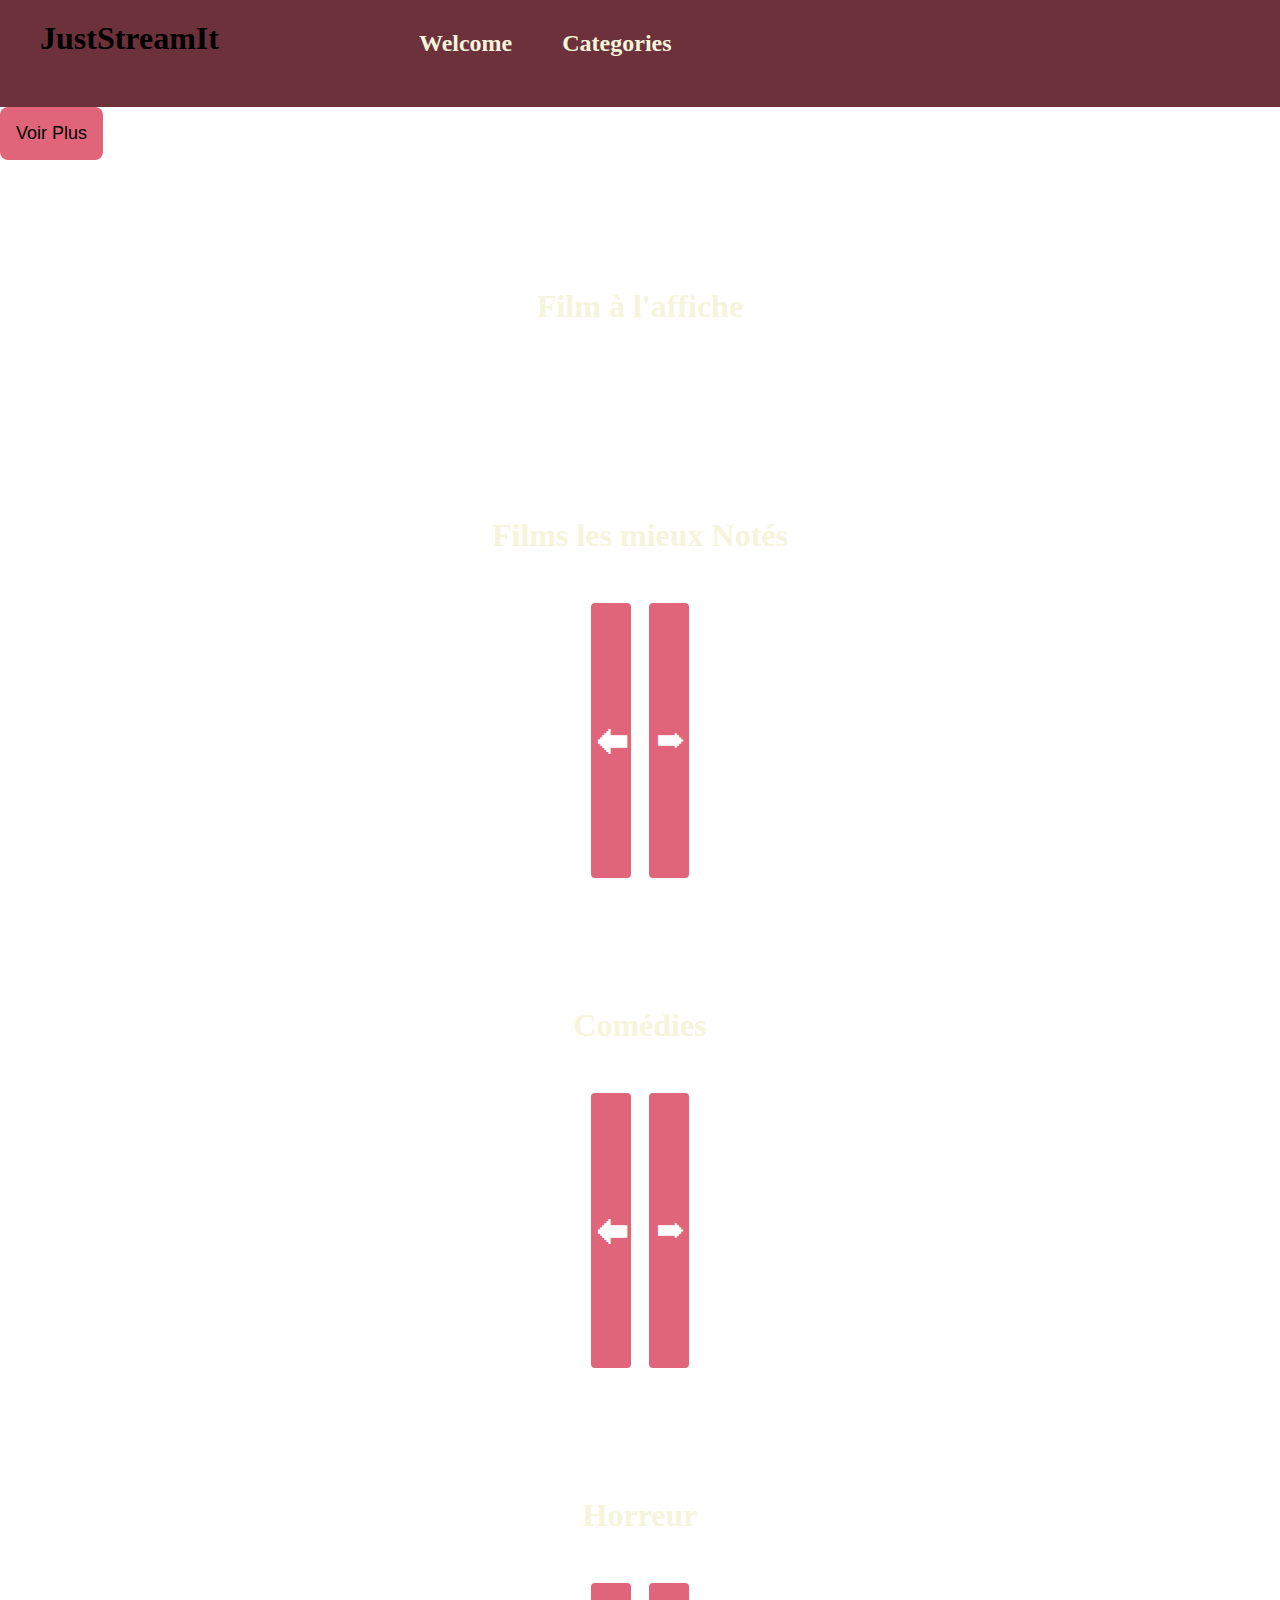
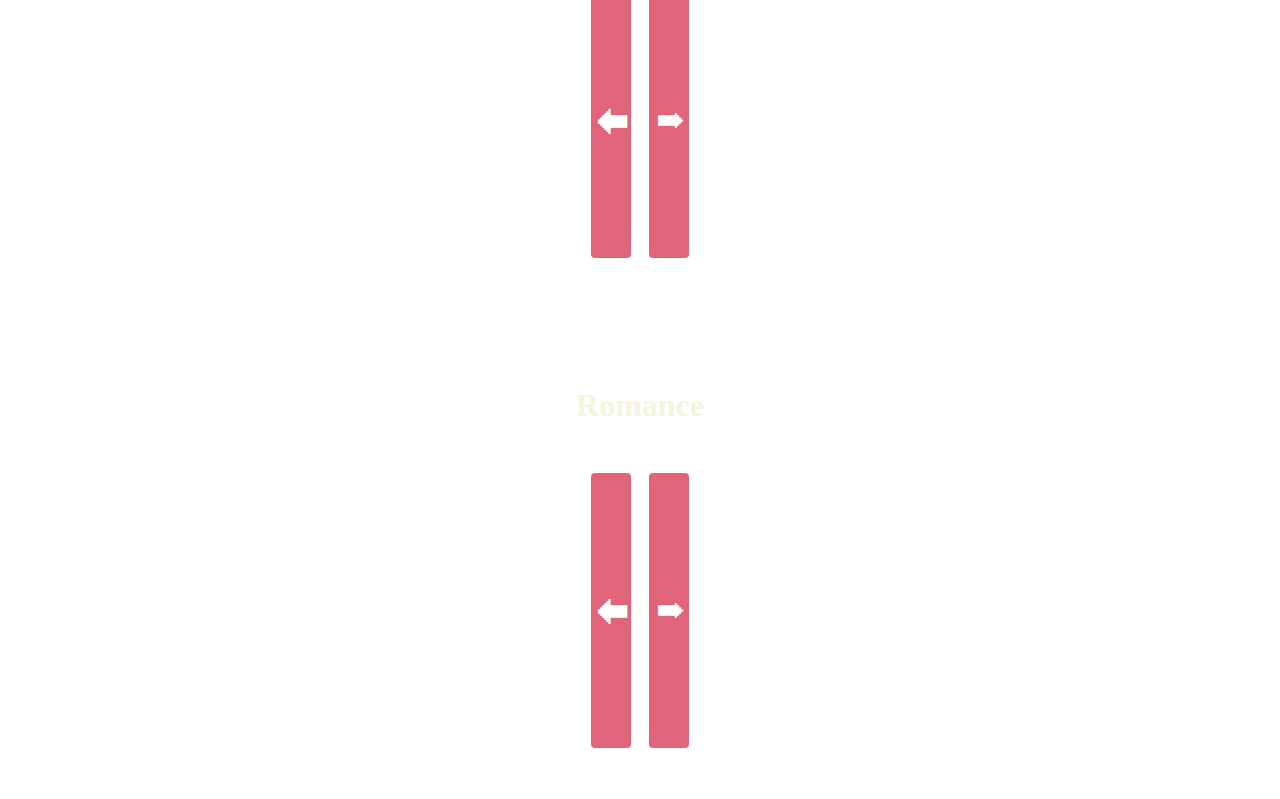
==== index.html @ 19e40d24 "carousel done" ====
<!DOCTYPE html>
<html>

<head>
	<meta charset="utf-8">
	<title>www.JustStreamIt.com</title>
	<link rel="preconnect" href="https://fonts.googleapis.com">
	<link rel="preconnect" href="https://fonts.gstatic.com" crossorigin>
	<link href="https://fonts.googleapis.com/css2?family=Arvo&display=swap" rel="stylesheet">
	<link rel='stylesheet' href='p5_style.css'>

</head>

<body>

	<header>
		<h1>JustStreamIt</h1>
		<nav>
			<h2>Welcome</h2>
			<h2>Categories</h2>
		</nav>


	</header>


	<button id="myBtn">Voir Plus</button>
	<div id="myModal" class="modal">
		<div class="modal-content">
			<span class="close">&times;</span>
			<div id="film-info"></div>
		</div>

	</div>

	<div id="film-menus">
		<div id="best-movie">
			<h3>Film à l'affiche</h3>
			<div id="menu_list">
				<ul id="best-movie-info">
				</ul>
			</div>
		</div>



		<div id="menu_best">
			<h3>Films les mieux Notés</h3>
			<div id="menu_list">
				<button id="previous_best" class="prevBtn"><span>&#x1F830</span></button>
				<ul id="best_movies">
				</ul>
				<button id="next_best" class="nextBtn"><span>&#x1F82E</span></button>
			</div>
		</div>

		<div id="menu_comedies">
			<h3>Comédies</h3>
			<div id="menu_list">
				<button id="previous_comedies" class="prevBtn"><span>&#x1F830</span></button>
				<ul id="comedies">
				</ul>
				<button id="next_comedies" class="nextBtn"><span>&#x1F82E</span></button>
			</div>
		</div>

		<div id="menu_horrors">
			<h3>Horreur</h3>
			<div id="menu_list">
				<button id="previous_horror" class="prevBtn"><span>&#x1F830</span></button>
				<ul id="horrors">
				</ul>
				<button id="next_horror" class="nextBtn"><span>&#x1F82E</span></button>
			</div>
		</div>

		<div id="menu_romances">
			<h3>Romance</h3>
			<div id="menu_list">
				<button id="previous_romances" class="prevBtn"><span>&#x1F830</span></button>
				<ul id="romances">
				</ul>
				<button id="next_romance" class="nextBtn"><span>&#x1F82E</span></button>
			</div>
		</div>

	</div>

	<div id="app"></div>
	<script src='app.js'></script>
</body>

</html>
---- p5_style.css ----
*{
  margin : 0px;
  padding : 0px;
  box-sizing: border-box;
}


body {
  background-image: rgb(0, 0, 0);
}

header {
  display: flex;
  flex-direction: row;
  padding-top: 20px;
  padding-bottom: 50px;
  padding-left: 40px;
  background-color: #6d313b;
  text-align: center;
 
}

header nav {
  display: flex;
  position: relative;
  flex-direction: row;
  padding-top:10px;
  padding-left: 200px;
  text-align: center;
  
}

header nav h2{
  padding-right: 50px;
}

header nav h2:hover{
  color: #e0657a;
  cursor: pointer;
  transition: 00.5s;
}

#myBtn{
  padding-top: 20px;
}

h2 {
	color:  beige;
}

h3{
  text-align: center;
  padding-top: 8ch;
  padding-bottom: 3ch;
  color: beige;
  font-size:4ch;
}

ul{
  display: flex;
  flex-direction: row;
  list-style: none;
  padding: 0.5rem;
}

#film-menus ul li {
  cursor: pointer;
  background-clip: padding-box;
  border: solid #f5f2f2;
  margin: 0.2rem
}

#menu_list button{
  height: 275px;
  width: 40px;
}

#myBtn{
  border-radius: 8px;
  background-color: #e0657a;
  font-size: 18px;
  padding: 1rem;
  border: none;
  cursor: pointer
}

#myBtn:hover{
  background-color: #313131;
}

/* Next and Previous button styling */
.nextBtn, .prevBtn{
  display: inline-block;
  border-radius: 4px;
  background-color: #e0657a;
  border: none;
  color: #FFFFFF;
  text-align: center;
  padding: 5px;
  width: 150px;
  height: 100%;
  transition: all 0.5s;
  cursor: pointer;
  margin: 1px;
}

.nextBtn span, .prevBtn span{
  cursor: pointer;
  display: inline-block;
  position: relative;
  transition: 0.4s;
  font-size: 2.5em;
  
}

.nextBtn:hover, .prevBtn:hover{
  background-color: #6d313b;

}



#menu_list {
  display: flex;
  flex-direction: row;
  align-items: center;
  justify-content:center;
}

.close:hover,
.close:focus {
  color: black;
  text-decoration: none;
  cursor: pointer;
}

.modal {
  display: none;
  position: fixed;
  z-index: 1;
  left: 0;
  top: 0;
  width: 100%; 
  height: 100%; 
  overflow: auto; 
  background-color: rgb(0,0,0); 
  background-color: rgba(0,0,0,0.4); 
}


.modal-content {
  background-color: #000000;
  margin: 15% auto;
  padding: 20px;
  border: 1px solid rgb(27, 27, 27);
  width: 80%; 
  height: auto;
}

.close {
  color: #aaa;
  float: right;
  font-size: 28px;
  font-weight: bold;
}

.close:hover,
.close:focus {
  color: black;
  text-decoration: none;
  cursor: pointer;
}

#film-menus{
  padding-bottom: 50px;
}
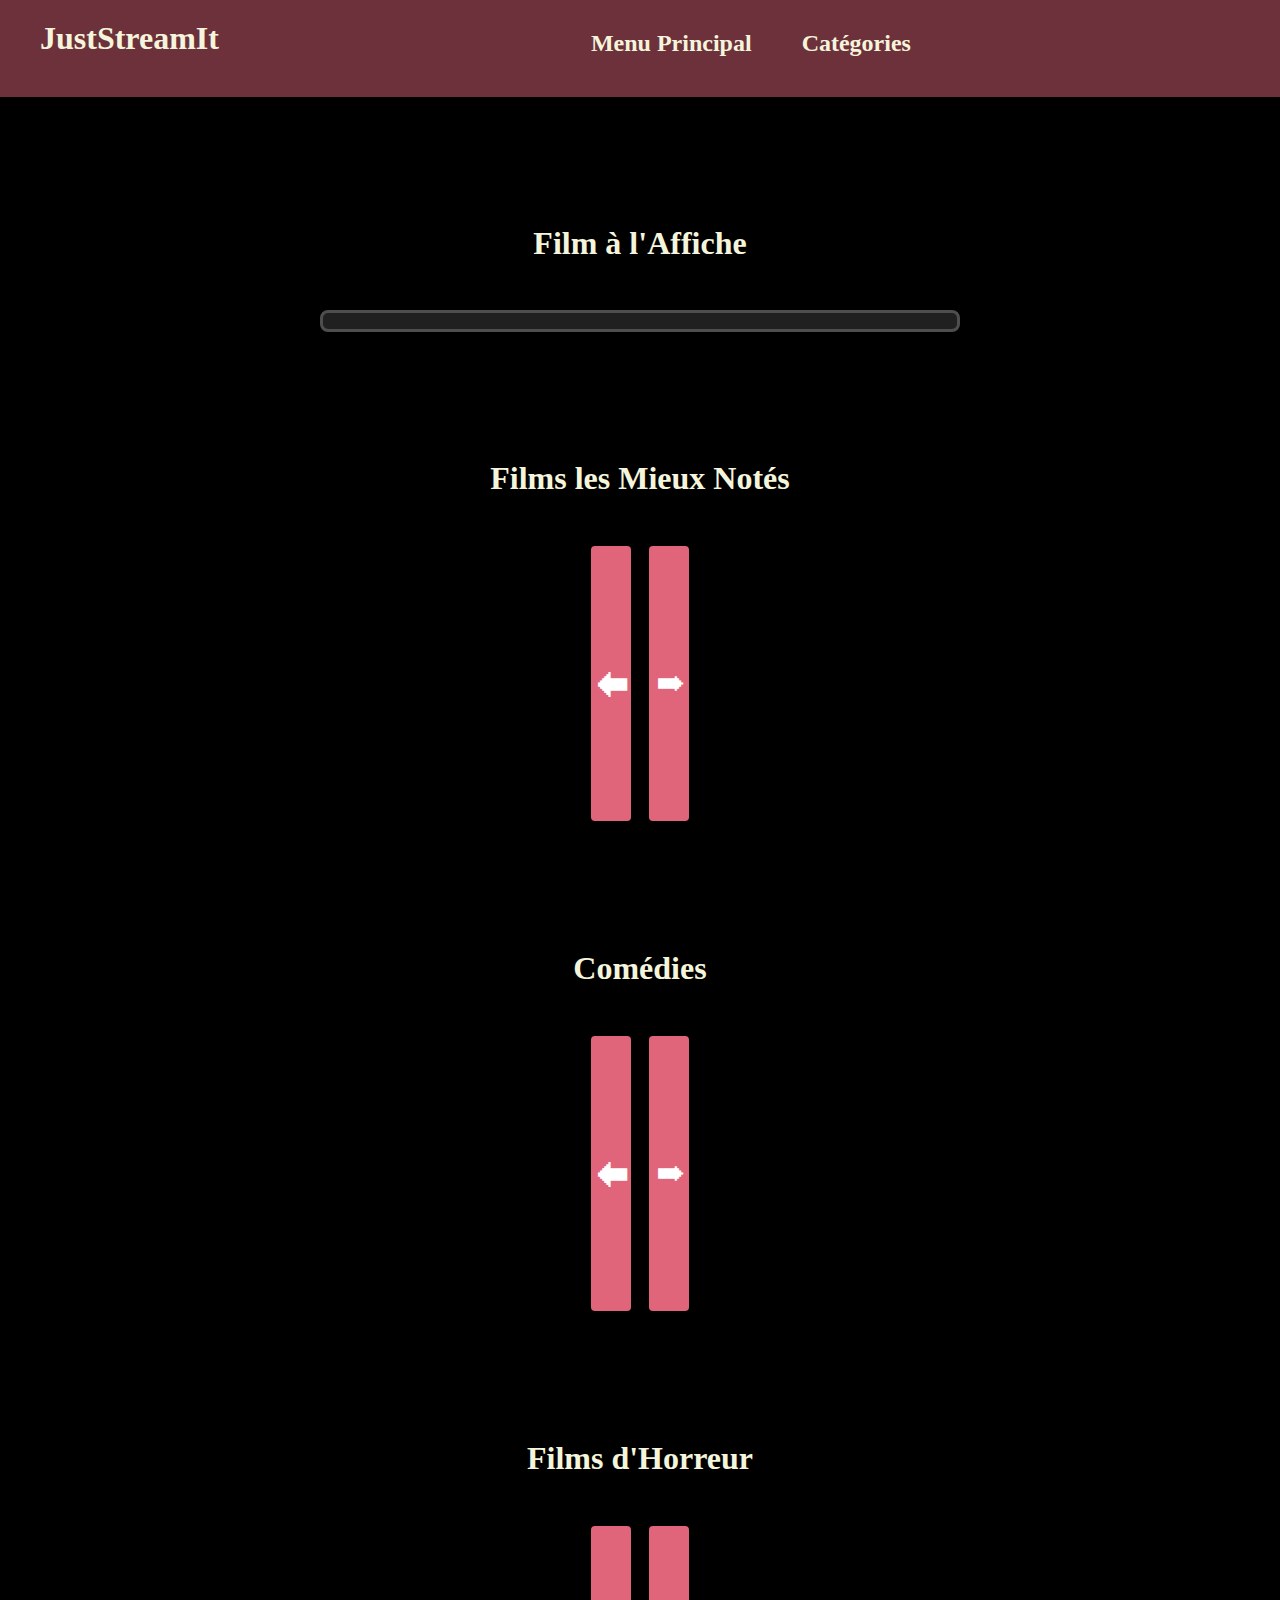
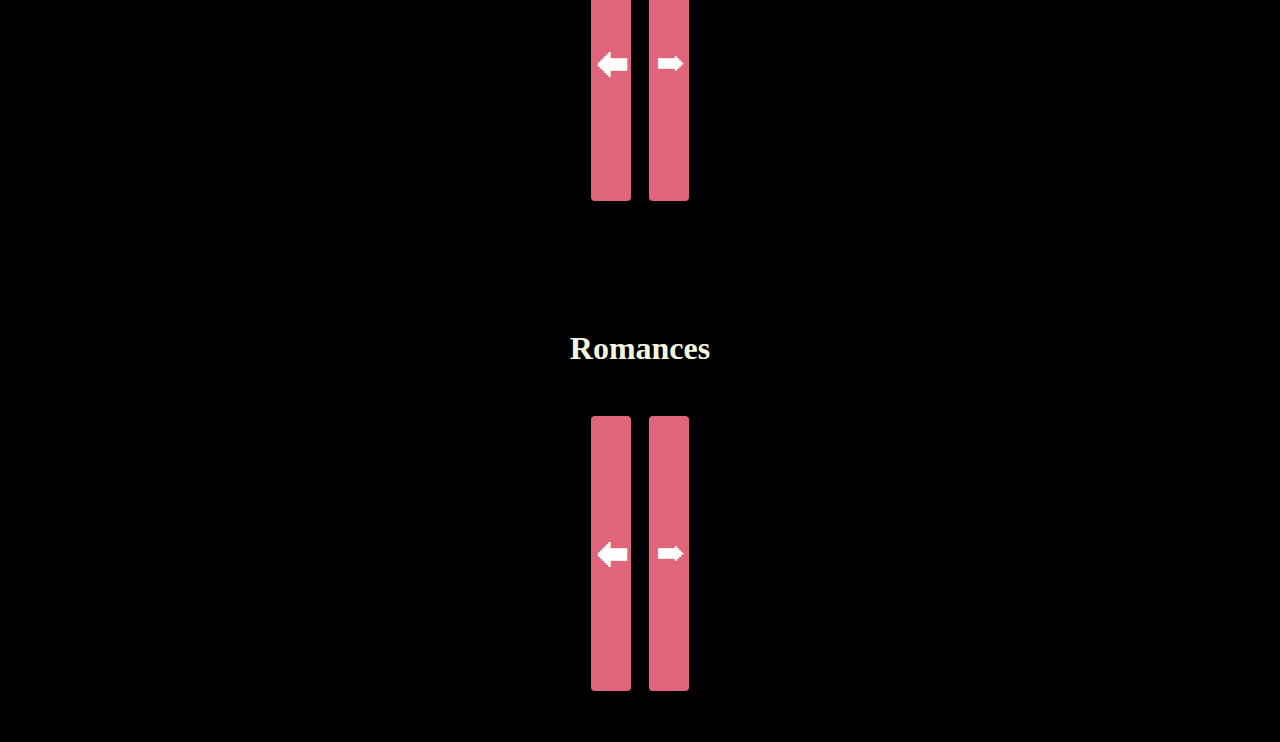
==== commit 73b22493: "styling and browser compatibility done" ====
--- a/index.html
+++ b/index.html
@@ -1,5 +1,5 @@
 <!DOCTYPE html>
-<html>
+<html lang="fr">
 
 <head>
 	<meta charset="utf-8">
@@ -16,75 +16,72 @@
 	<header>
 		<h1>JustStreamIt</h1>
 		<nav>
-			<h2>Welcome</h2>
-			<h2>Categories</h2>
+			<h2>Menu Principal</h2>
+			<h2>Catégories</h2>
 		</nav>
 
 
 	</header>
 
 
-	<button id="myBtn">Voir Plus</button>
-	<div id="myModal" class="modal">
-		<div class="modal-content">
+
+	<div id="my_modal" class="modal">
+		<div class="modal_content">
 			<span class="close">&times;</span>
-			<div id="film-info"></div>
+			<div id="film_info"></div>
 		</div>
-
 	</div>
 
-	<div id="film-menus">
-		<div id="best-movie">
-			<h3>Film à l'affiche</h3>
-			<div id="menu_list">
-				<ul id="best-movie-info">
-				</ul>
-			</div>
-		</div>
+	<h3>Film à l'Affiche</h3>
 
+	<article id="best_movie">
+		<ul id="best_movie_info">
+		</ul>
+	</article>
 
+	<article id="film_menus">
 
-		<div id="menu_best">
-			<h3>Films les mieux Notés</h3>
-			<div id="menu_list">
-				<button id="previous_best" class="prevBtn"><span>&#x1F830</span></button>
+		<section id="menu_best">
+			<h3>Films les Mieux Notés</h3>
+			<div class="menu_list">
+				<button id="previous_best" class="previous_button"><span>&#x1F830;</span></button>
 				<ul id="best_movies">
 				</ul>
-				<button id="next_best" class="nextBtn"><span>&#x1F82E</span></button>
+				<button id="next_best" class="next_button"><span>&#x1F82E;</span></button>
 			</div>
-		</div>
+		</section>
 
-		<div id="menu_comedies">
+		<section id="menu_comedies">
 			<h3>Comédies</h3>
-			<div id="menu_list">
-				<button id="previous_comedies" class="prevBtn"><span>&#x1F830</span></button>
+			<div class="menu_list">
+				<button id="previous_comedies" class="previous_button"><span>&#x1F830;</span></button>
 				<ul id="comedies">
 				</ul>
-				<button id="next_comedies" class="nextBtn"><span>&#x1F82E</span></button>
+				<button id="next_comedies" class="next_button"><span>&#x1F82E;</span></button>
 			</div>
-		</div>
+		</section>
 
-		<div id="menu_horrors">
-			<h3>Horreur</h3>
-			<div id="menu_list">
-				<button id="previous_horror" class="prevBtn"><span>&#x1F830</span></button>
+		<section id="menu_horrors">
+			<h3>Films d'Horreur</h3>
+			<div class="menu_list">
+				<button id="previous_horror" class="previous_button"><span>&#x1F830;</span></button>
 				<ul id="horrors">
 				</ul>
-				<button id="next_horror" class="nextBtn"><span>&#x1F82E</span></button>
+				<button id="next_horror" class="next_button"><span>&#x1F82E;</span></button>
 			</div>
-		</div>
+		</section>
 
-		<div id="menu_romances">
-			<h3>Romance</h3>
-			<div id="menu_list">
-				<button id="previous_romances" class="prevBtn"><span>&#x1F830</span></button>
+		<section id="menu_romances">
+			<h3>Romances</h3>
+			<div class="menu_list">
+				<button id="previous_romances" class="previous_button"><span>&#x1F830;</span></button>
 				<ul id="romances">
 				</ul>
-				<button id="next_romance" class="nextBtn"><span>&#x1F82E</span></button>
+				<button id="next_romance" class="next_button"><span>&#x1F82E;</span></button>
 			</div>
-		</div>
+		</section>
 
-	</div>
+	</article>
 
 	<div id="app"></div>
 	<script src='app.js'></script>
--- a/p5_style.css
+++ b/p5_style.css
@@ -6,14 +6,14 @@
 
 
 body {
-  background-image: rgb(0, 0, 0);
+  background-color: #000000;
 }
 
 header {
   display: flex;
   flex-direction: row;
   padding-top: 20px;
-  padding-bottom: 50px;
+  padding-bottom: 40px;
   padding-left: 40px;
   background-color: #6d313b;
   text-align: center;
@@ -24,8 +24,8 @@
   display: flex;
   position: relative;
   flex-direction: row;
-  padding-top:10px;
-  padding-left: 200px;
+  padding-top: 10px;
+  padding-left: 30%;
   text-align: center;
   
 }
@@ -40,11 +40,26 @@
   transition: 00.5s;
 }
 
-#myBtn{
-  padding-top: 20px;
+#best_movie{
+  display: flex;
+  margin-left: 25%;
+  margin-right: 25%;
+  border: solid rgb(78, 78, 78);
+  background: rgb(32, 32, 32);
+  border-radius: 8px;
+
 }
 
-h2 {
+#best_movie button{
+  text-align: center;
+  border: solid 4px #f5f2f2;
+}
+
+#best_movie img{
+  border: solid 3px #f5f2f2;
+}
+
+h2, p, h1, button{
 	color:  beige;
 }
 
@@ -63,19 +78,19 @@
   padding: 0.5rem;
 }
 
-#film-menus ul li {
+#film_menus ul li {
   cursor: pointer;
-  background-clip: padding-box;
   border: solid #f5f2f2;
   margin: 0.2rem
 }
 
-#menu_list button{
+.menu_list button{
   height: 275px;
   width: 40px;
 }
 
-#myBtn{
+#modal_button{
+  margin: 5%;
   border-radius: 8px;
   background-color: #e0657a;
   font-size: 18px;
@@ -84,12 +99,13 @@
   cursor: pointer
 }
 
-#myBtn:hover{
-  background-color: #313131;
+#modal_button:hover{
+  background-color: #6d313b;
+  transition: 0.4s;
 }
 
 /* Next and Previous button styling */
-.nextBtn, .prevBtn{
+.next_button, .previous_button{
   display: inline-block;
   border-radius: 4px;
   background-color: #e0657a;
@@ -104,7 +120,7 @@
   margin: 1px;
 }
 
-.nextBtn span, .prevBtn span{
+.next_button span, .previous_button span{
   cursor: pointer;
   display: inline-block;
   position: relative;
@@ -113,19 +129,23 @@
   
 }
 
-.nextBtn:hover, .prevBtn:hover{
+.next_button:hover, .previous_button:hover{
   background-color: #6d313b;
 
 }
 
-
-
-#menu_list {
+.menu_list {
   display: flex;
   flex-direction: row;
   align-items: center;
   justify-content:center;
 }
+
+#film_menus{
+  padding-bottom: 50px;
+}
+
+/* Modal styling  */
 
 .close:hover,
 .close:focus {
@@ -143,16 +163,15 @@
   width: 100%; 
   height: 100%; 
   overflow: auto; 
-  background-color: rgb(0,0,0); 
   background-color: rgba(0,0,0,0.4); 
 }
 
 
-.modal-content {
+.modal_content {
   background-color: #000000;
   margin: 15% auto;
   padding: 20px;
-  border: 1px solid rgb(27, 27, 27);
+  border: 3px solid #e0657a;
   width: 80%; 
   height: auto;
 }
@@ -166,11 +185,8 @@
 
 .close:hover,
 .close:focus {
-  color: black;
+  color: #e0657a;
   text-decoration: none;
   cursor: pointer;
 }
 
-#film-menus{
-  padding-bottom: 50px;
-}